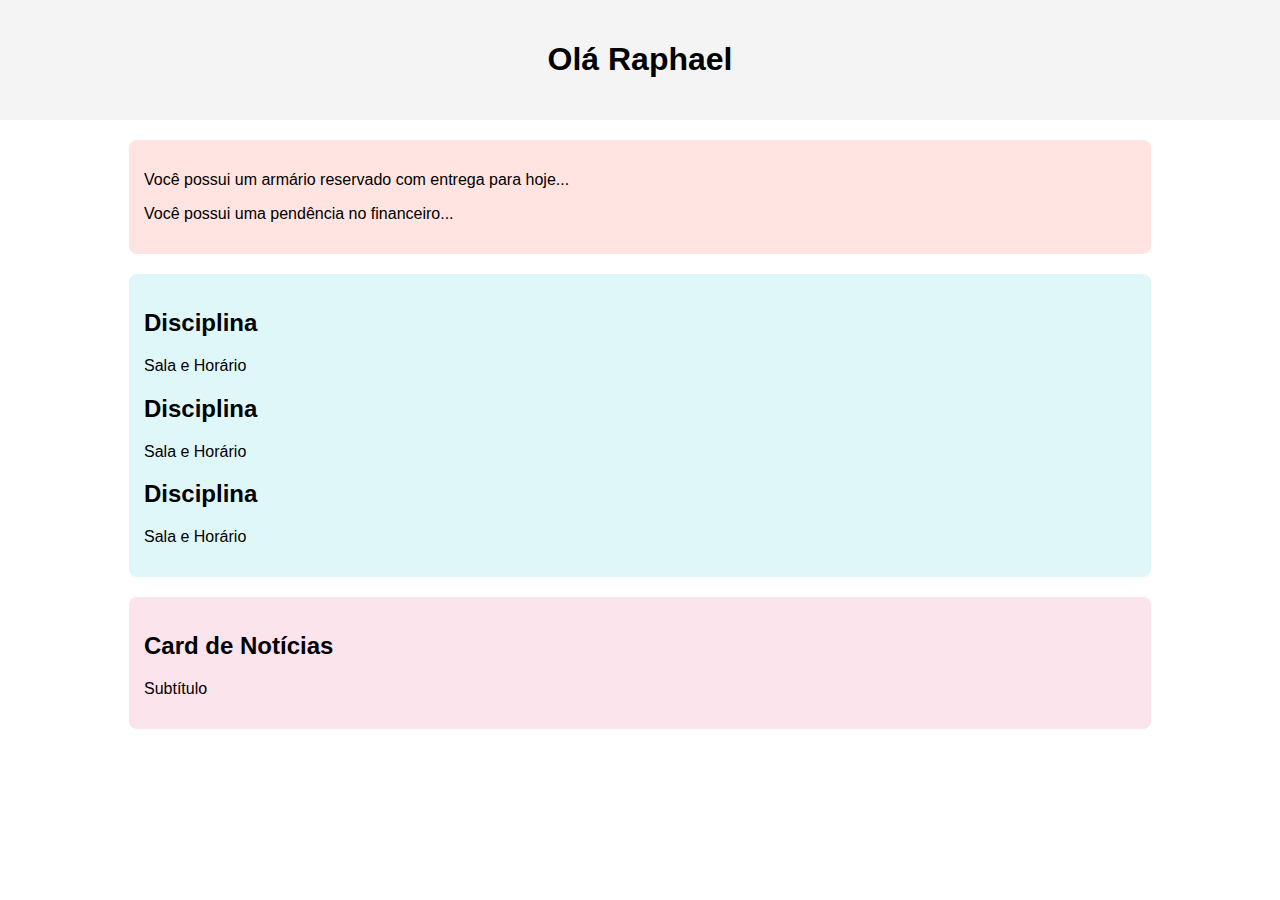
==== index2.html @ 16fa4779 "aula 2" ====
<!DOCTYPE html>
<html lang="pt">
<head>
    <meta charset="UTF-8">
    <meta name="viewport" content="width=device-width, initial-scale=1.0">
    <title>Estrutura de Contêineres</title>
    <style>
        body {
            font-family: Arial, sans-serif;
            margin: 0;
            padding: 0;
        }

        header {
            background-color: #f4f4f4;
            padding: 20px;
            text-align: center;
        }

        main {
            display: flex;
            flex-direction: column;
            align-items: center;
            padding: 20px;
        }

        .mensagens {
            background-color: #ffe4e1;
            padding: 15px;
            width: 80%;
            margin-bottom: 20px;
            border-radius: 8px;
        }

        .aulas {
            background-color: #e0f7fa;
            padding: 15px;
            width: 80%;
            margin-bottom: 20px;
            border-radius: 8px;
        }

        .noticias {
            background-color: #fce4ec;
            padding: 15px;
            width: 80%;
            margin-bottom: 20px;
            border-radius: 8px;
        }
    </style>
</head>
<body>

    <header>
        <h1>Olá Raphael</h1>
    </header>

    <main>
        <section class="mensagens">
            <p>Você possui um armário reservado com entrega para hoje...</p>
            <p>Você possui uma pendência no financeiro...</p>
        </section>

        <section class="aulas">
            <article>
                <h2>Disciplina</h2>
                <p>Sala e Horário</p>
            </article>
            <article>
                <h2>Disciplina</h2>
                <p>Sala e Horário</p>
            </article>
            <article>
                <h2>Disciplina</h2>
                <p>Sala e Horário</p>
            </article>
        </section>

        <section class="noticias">
            <h2>Card de Notícias</h2>
            <p>Subtítulo</p>
        </section>
    </main>

</body>
</html>
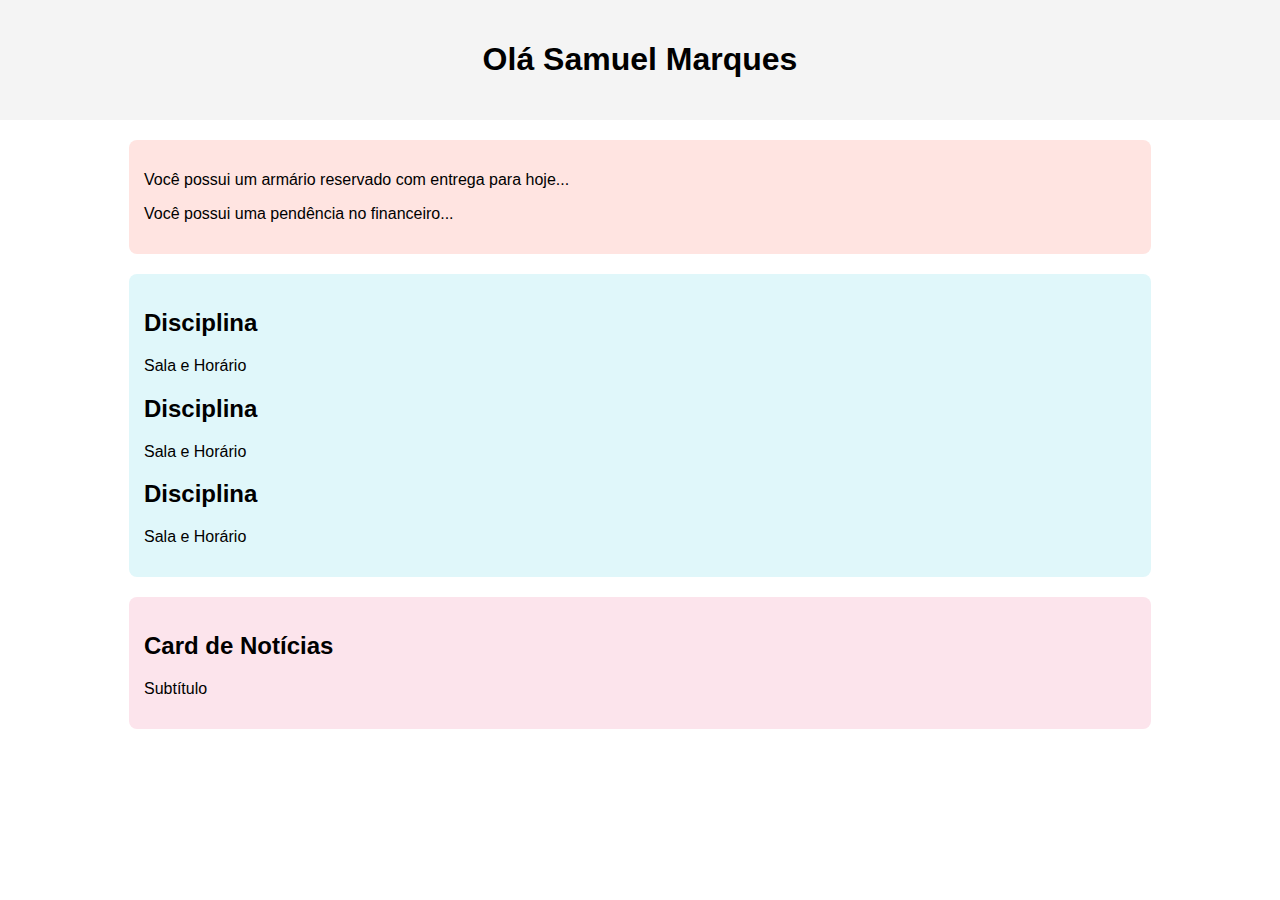
==== commit 8e0ca4f0: "teste aula 2" ====
--- a/index2.html
+++ b/index2.html
@@ -1,58 +1,16 @@
 <!DOCTYPE html>
-<html lang="pt">
+<html lang="pt-br">
 <head>
     <meta charset="UTF-8">
     <meta name="viewport" content="width=device-width, initial-scale=1.0">
     <title>Estrutura de Contêineres</title>
-    <style>
-        body {
-            font-family: Arial, sans-serif;
-            margin: 0;
-            padding: 0;
-        }
-
-        header {
-            background-color: #f4f4f4;
-            padding: 20px;
-            text-align: center;
-        }
-
-        main {
-            display: flex;
-            flex-direction: column;
-            align-items: center;
-            padding: 20px;
-        }
-
-        .mensagens {
-            background-color: #ffe4e1;
-            padding: 15px;
-            width: 80%;
-            margin-bottom: 20px;
-            border-radius: 8px;
-        }
-
-        .aulas {
-            background-color: #e0f7fa;
-            padding: 15px;
-            width: 80%;
-            margin-bottom: 20px;
-            border-radius: 8px;
-        }
-
-        .noticias {
-            background-color: #fce4ec;
-            padding: 15px;
-            width: 80%;
-            margin-bottom: 20px;
-            border-radius: 8px;
-        }
-    </style>
+    <link rel="stylesheet" href="teste.css">
+    
 </head>
 <body>
 
     <header>
-        <h1>Olá Raphael</h1>
+        <h1>Olá Samuel Marques</h1>
     </header>
 
     <main>
--- a/teste.css
+++ b/teste.css
@@ -0,0 +1,43 @@
+
+        body {
+            font-family: Arial, sans-serif;
+            margin: 0;
+            padding: 0;
+        }
+
+        header {
+            background-color: #f4f4f4;
+            padding: 20px;
+            text-align: center;
+        }
+
+        main {
+            display: flex;
+            flex-direction: column;
+            align-items: center;
+            padding: 20px;
+        }
+
+        .mensagens {
+            background-color: #ffe4e1;
+            padding: 15px;
+            width: 80%;
+            margin-bottom: 20px;
+            border-radius: 8px;
+        }
+
+        .aulas {
+            background-color: #e0f7fa;
+            padding: 15px;
+            width: 80%;
+            margin-bottom: 20px;
+            border-radius: 8px;
+        }
+
+        .noticias {
+            background-color: #fce4ec;
+            padding: 15px;
+            width: 80%;
+            margin-bottom: 20px;
+            border-radius: 8px;
+        }